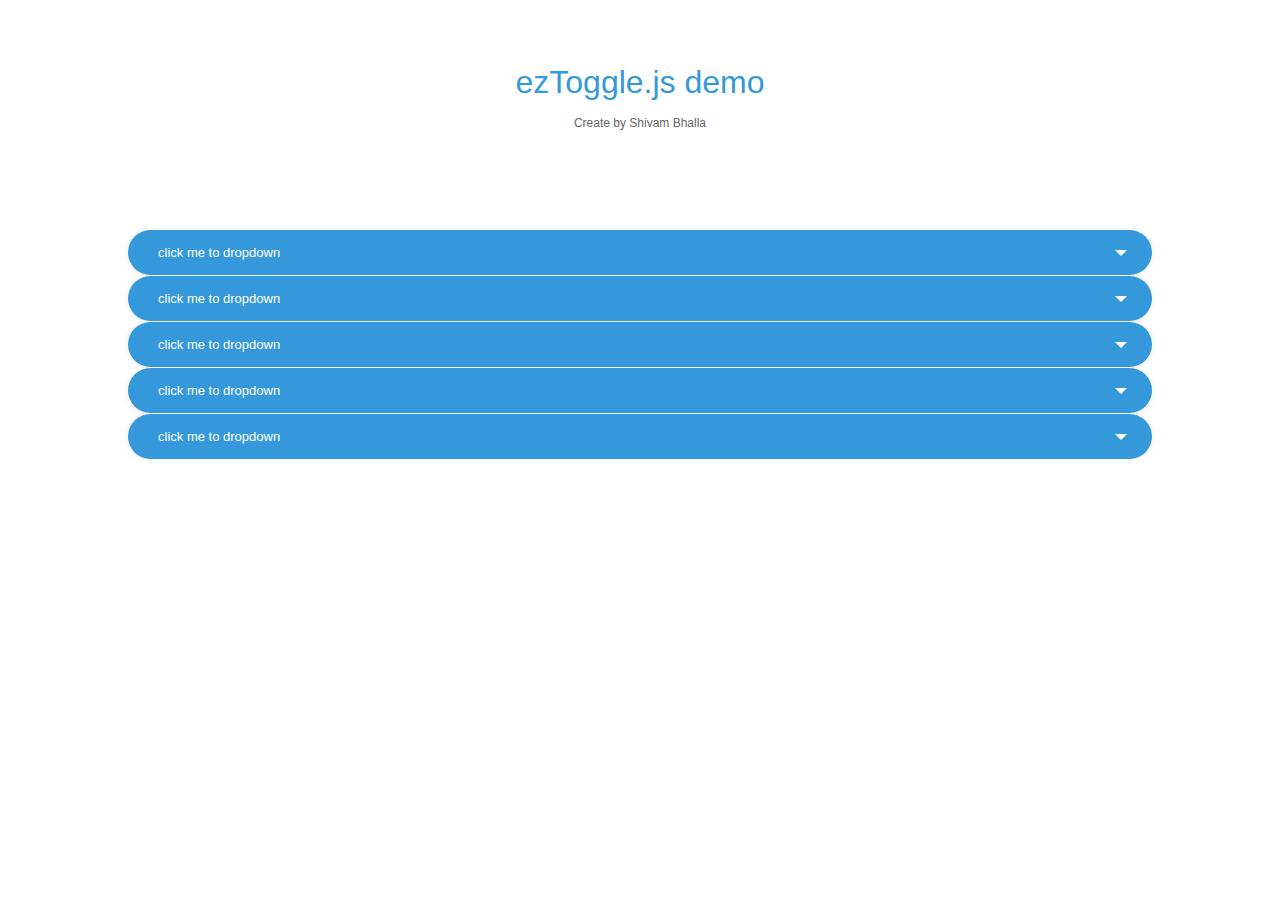
==== demo.html @ b81b32c8 "jQuery error" ====
<!DOCTYPE HTML>
<html>
<head>
	<title>SlideToggle JQuery Plugin Demo</title>
	<meta name="viewport" content="width=device-width, initial-scale=1, maximum-scale=1">
	<style type="text/css">
	* { margin: 0; padding: 0;}
	h1 { color:#3598DB; font-family: helvetica; font-weight: 100; text-align: center; margin-bottom: 5px;}
	p { font-family: helvetica; font-size: 12px; text-align: center; margin-bottom: 100px; display: block; float: left; width: 100%; color:#666; font-weight: 100; margin-top: 10px;}
	#container { width: 80%;  margin: 5% auto}
	.dd button { width:100%; border:0; background:#3598DB; float:left; padding: 15px 0; cursor:pointer; color:#fff; text-transform: lowercase; font-size: 13px; font-family: helvetica; transition:all .3s; font-weight: 100; text-align: left; text-indent: 30px; position: relative;}
	.dd button:hover { background-color: #5DADE2;}
	.dd button .a { position: absolute; right: 25px; top: 20px; width: 0; height: 0;  border-left: 6px solid transparent; border-right: 6px solid transparent; border-top: 6px solid #fff;}
	.dd { width:100%; height:200px; background: #eee; float:left; margin-bottom: 1px; overflow: hidden; clear: both; border-radius: 25px; box-shadow: 0px 0px 8px #eee; }
	</style>
	<script type="text/javascript" src="jQuery.min.10.1.js"></script>
	<script type="text/javascript" src="ezToggle.js"></script>
	<script type="text/javascript">
		$(document).ready(function () {
			$('.dd').ezToggle();
		})
	</script>
</head>
<body>
	<div id="container">
		<h1>ezToggle.js demo</h1>
		<p>Create by Shivam Bhalla</p>
		
		<div class="dd"><!-- optional opened class can be applied at launch -->
			<button class="selector">Click me to Dropdown <div class="a"></div></button>
			<div class="content"><p>Lorem</p></div>
		</div>
		<script type="text/javascript">
		for (var i=1; i<=4; i++) {
			document.write('<div class="dd">');
			document.write('<button class="selector">Click me to Dropdown <div class="a"></div></button>');
			document.write('<div class="content"><p>Lorem</p></div></div>');
		}
		</script>
	</div>
</body>
</html>
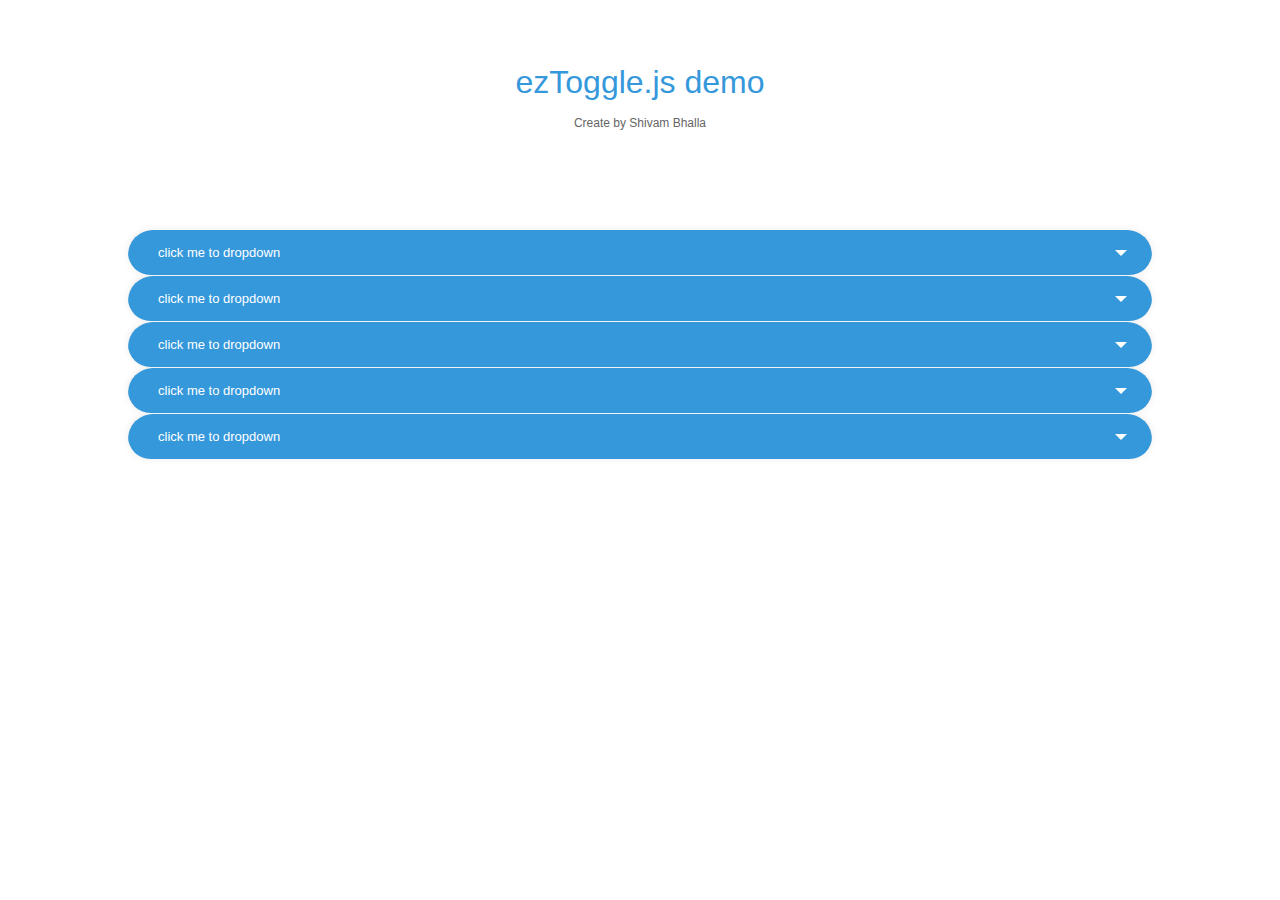
==== commit 4d7b0747: "border-radius fix" ====
--- a/demo.html
+++ b/demo.html
@@ -4,14 +4,14 @@
 	<title>SlideToggle JQuery Plugin Demo</title>
 	<meta name="viewport" content="width=device-width, initial-scale=1, maximum-scale=1">
 	<style type="text/css">
-	* { margin: 0; padding: 0;}
+	* { margin: 0; padding: 0; outline: 0; border: 0}
 	h1 { color:#3598DB; font-family: helvetica; font-weight: 100; text-align: center; margin-bottom: 5px;}
 	p { font-family: helvetica; font-size: 12px; text-align: center; margin-bottom: 100px; display: block; float: left; width: 100%; color:#666; font-weight: 100; margin-top: 10px;}
 	#container { width: 80%;  margin: 5% auto}
-	.dd button { width:100%; border:0; background:#3598DB; float:left; padding: 15px 0; cursor:pointer; color:#fff; text-transform: lowercase; font-size: 13px; font-family: helvetica; transition:all .3s; font-weight: 100; text-align: left; text-indent: 30px; position: relative;}
+	.dd button { width:100%; border:0; background:#3598DB; float:left; padding: 15px 0; cursor:pointer; color:#fff; text-transform: lowercase; font-size: 13px; font-family: helvetica; font-weight: 100; text-align: left; text-indent: 30px; position: relative; border-radius: 25px 25px 0px 0px; -webkit-border-radius: 25px 25px 0px 0px; -moz-border-radius: 25px; border-radius: 25px 25px 0px 0px;}
 	.dd button:hover { background-color: #5DADE2;}
 	.dd button .a { position: absolute; right: 25px; top: 20px; width: 0; height: 0;  border-left: 6px solid transparent; border-right: 6px solid transparent; border-top: 6px solid #fff;}
-	.dd { width:100%; height:200px; background: #eee; float:left; margin-bottom: 1px; overflow: hidden; clear: both; border-radius: 25px; box-shadow: 0px 0px 8px #eee; }
+	.dd { width:100%; height:200px; background: #eee; float:left; margin-bottom: 1px; overflow: hidden; clear: both; -webkit-border-radius: 25px; -moz-border-radius: 25px; border-radius: 25px; box-shadow: 0px 0px 8px #eee; overflow: hidden}
 	</style>
 	<script type="text/javascript" src="jQuery.min.10.1.js"></script>
 	<script type="text/javascript" src="ezToggle.js"></script>
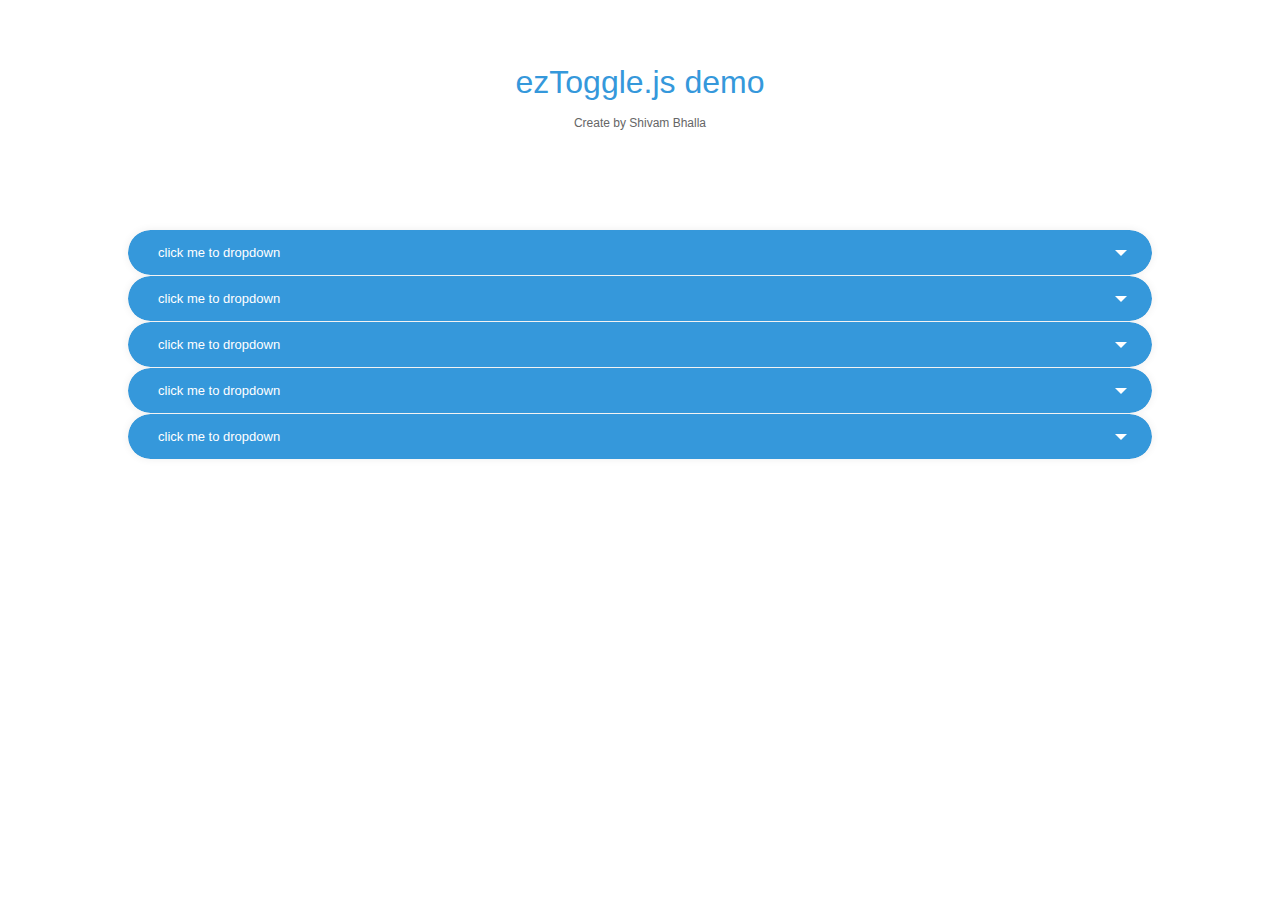
==== commit b14c6df4: "border-radius fix" ====
--- a/demo.html
+++ b/demo.html
@@ -8,7 +8,7 @@
 	h1 { color:#3598DB; font-family: helvetica; font-weight: 100; text-align: center; margin-bottom: 5px;}
 	p { font-family: helvetica; font-size: 12px; text-align: center; margin-bottom: 100px; display: block; float: left; width: 100%; color:#666; font-weight: 100; margin-top: 10px;}
 	#container { width: 80%;  margin: 5% auto}
-	.dd button { width:100%; border:0; background:#3598DB; float:left; padding: 15px 0; cursor:pointer; color:#fff; text-transform: lowercase; font-size: 13px; font-family: helvetica; font-weight: 100; text-align: left; text-indent: 30px; position: relative; border-radius: 25px 25px 0px 0px; -webkit-border-radius: 25px 25px 0px 0px; -moz-border-radius: 25px; border-radius: 25px 25px 0px 0px;}
+	.dd button { width:100%; border:0; background:#3598DB; float:left; padding: 15px 0; cursor:pointer; color:#fff; text-transform: lowercase; font-size: 13px; font-family: helvetica; font-weight: 100; text-align: left; text-indent: 30px; position: relative; border-radius: 25px; -webkit-border-radius: 25px; -moz-border-radius: 25px; border-radius: 25px;}
 	.dd button:hover { background-color: #5DADE2;}
 	.dd button .a { position: absolute; right: 25px; top: 20px; width: 0; height: 0;  border-left: 6px solid transparent; border-right: 6px solid transparent; border-top: 6px solid #fff;}
 	.dd { width:100%; height:200px; background: #eee; float:left; margin-bottom: 1px; overflow: hidden; clear: both; -webkit-border-radius: 25px; -moz-border-radius: 25px; border-radius: 25px; box-shadow: 0px 0px 8px #eee; overflow: hidden}
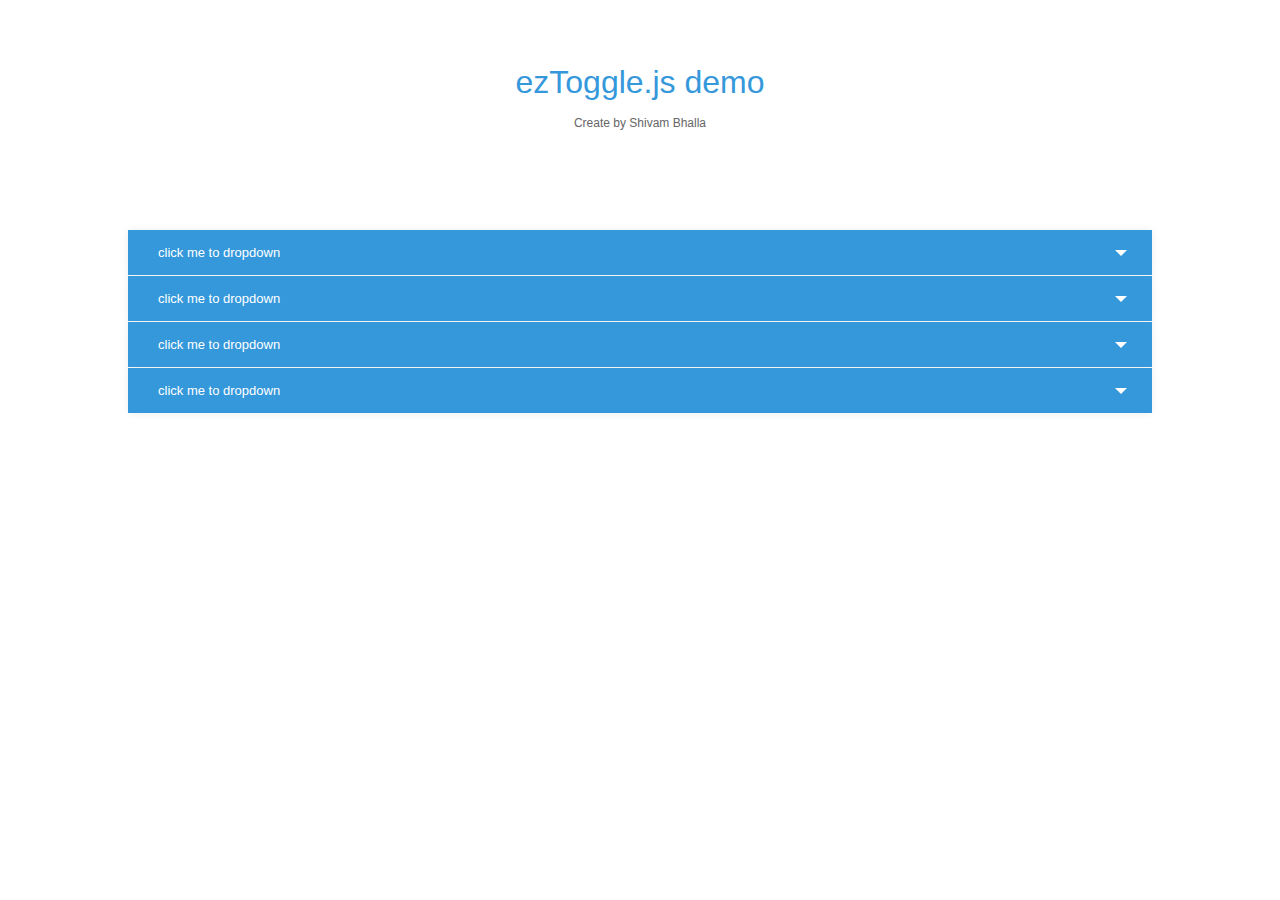
==== commit 75b6105d: "Updated to v2.0" ====
--- a/demo.html
+++ b/demo.html
@@ -2,23 +2,31 @@
 <html>
 <head>
 	<title>SlideToggle JQuery Plugin Demo</title>
-	<meta name="viewport" content="width=device-width, initial-scale=1, maximum-scale=1">
-	<style type="text/css">
-	* { margin: 0; padding: 0; outline: 0; border: 0}
-	h1 { color:#3598DB; font-family: helvetica; font-weight: 100; text-align: center; margin-bottom: 5px;}
-	p { font-family: helvetica; font-size: 12px; text-align: center; margin-bottom: 100px; display: block; float: left; width: 100%; color:#666; font-weight: 100; margin-top: 10px;}
-	#container { width: 80%;  margin: 5% auto}
-	.dd button { width:100%; border:0; background:#3598DB; float:left; padding: 15px 0; cursor:pointer; color:#fff; text-transform: lowercase; font-size: 13px; font-family: helvetica; font-weight: 100; text-align: left; text-indent: 30px; position: relative; border-radius: 25px; -webkit-border-radius: 25px; -moz-border-radius: 25px; border-radius: 25px;}
-	.dd button:hover { background-color: #5DADE2;}
-	.dd button .a { position: absolute; right: 25px; top: 20px; width: 0; height: 0;  border-left: 6px solid transparent; border-right: 6px solid transparent; border-top: 6px solid #fff;}
-	.dd { width:100%; height:200px; background: #eee; float:left; margin-bottom: 1px; overflow: hidden; clear: both; -webkit-border-radius: 25px; -moz-border-radius: 25px; border-radius: 25px; box-shadow: 0px 0px 8px #eee; overflow: hidden}
-	</style>
-	<script type="text/javascript" src="jQuery.min.10.1.js"></script>
-	<script type="text/javascript" src="ezToggle.js"></script>
+	
+	<link rel="stylesheet" type="text/css" href="style.css">
+	<script type="text/javascript" src="http://code.jquery.com/jquery-1.10.1.min.js"></script><!-- IMPORT jQUERY -->
+	<script type="text/javascript" src="ezToggle.js"></script><!-- IMPROT ezToggle -->
 	<script type="text/javascript">
-		$(document).ready(function () {
-			$('.dd').ezToggle();
-		})
+
+		$(document).ready(function () {	
+
+
+			// DEFAULT (Remember to change selector option to your specified anchor or button)
+
+			//$('.dd').ezToggle(); 
+
+			// Custom Options
+
+			$('.dd').ezToggle({
+				selector : '.selector', 
+				speed : 150,
+				openedClassName : 'opened',
+				closedClassName : 'closed',
+				minHeight : 100
+			});
+
+		});
+
 	</script>
 </head>
 <body>
@@ -30,13 +38,18 @@
 			<button class="selector">Click me to Dropdown <div class="a"></div></button>
 			<div class="content"><p>Lorem</p></div>
 		</div>
-		<script type="text/javascript">
-		for (var i=1; i<=4; i++) {
-			document.write('<div class="dd">');
-			document.write('<button class="selector">Click me to Dropdown <div class="a"></div></button>');
-			document.write('<div class="content"><p>Lorem</p></div></div>');
-		}
-		</script>
+		<div class="dd">
+			<button class="selector">Click me to Dropdown <div class="a"></div></button>
+			<div class="content"><p>Lorem</p></div>
+		</div>
+		<div class="dd">
+			<button class="selector">Click me to Dropdown <div class="a"></div></button>
+			<div class="content"><p>Lorem</p></div>
+		</div>
+		<div class="dd">
+			<button class="selector">Click me to Dropdown <div class="a"></div></button>
+			<div class="content"><p>Lorem</p></div>
+		</div>
 	</div>
 </body>
 </html>--- a/style.css
+++ b/style.css
@@ -0,0 +1,8 @@
+* { margin: 0; padding: 0;}
+h1 { color:#3598DB; font-family: helvetica; font-weight: 100; text-align: center; margin-bottom: 5px;}
+p { font-family: helvetica; font-size: 12px; text-align: center; margin-bottom: 100px; display: block; float: left; width: 100%; color:#666; font-weight: 100; margin-top: 10px;}
+#container { width: 80%;  margin: 5% auto}
+.dd button { width:100%; border:0; background:#3598DB; float:left; padding: 15px 0; cursor:pointer; color:#fff; text-transform: lowercase; font-size: 13px; font-family: helvetica; transition:all .3s; font-weight: 100; text-align: left; text-indent: 30px; position: relative;}
+.dd button:hover { background-color: #5DADE2;}
+.dd button .a { position: absolute; right: 25px; top: 20px; width: 0; height: 0;  border-left: 6px solid transparent; border-right: 6px solid transparent; border-top: 6px solid #fff;}
+.dd { width:100%; height:200px; background: #eee; float:left; margin-bottom: 1px; overflow: hidden; clear: both; box-shadow: 0px 0px 8px #eee; }